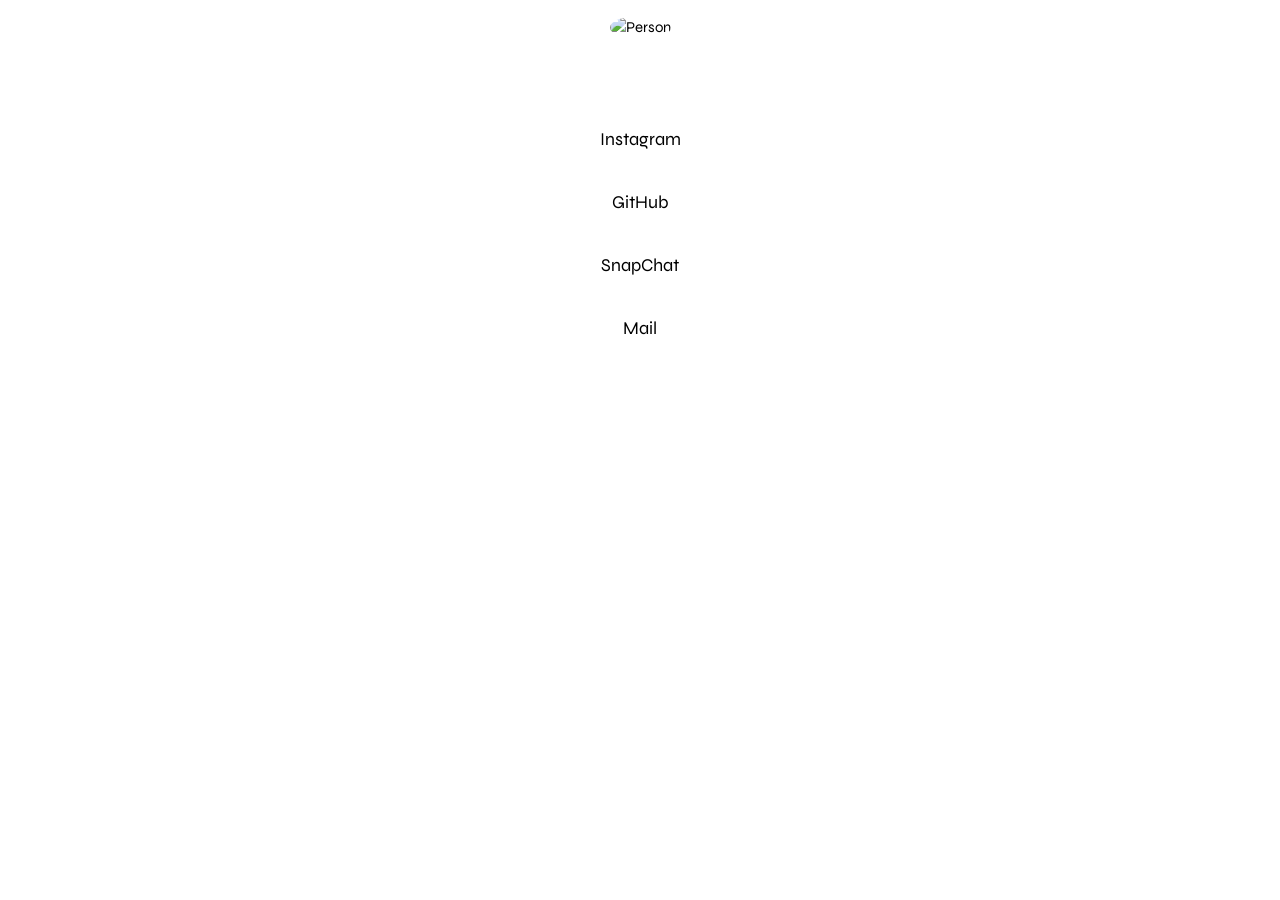
==== hh.html @ 782ab106 "Add files via upload" ====
<!DOCTYPE html>
<html lang="en">
  <head>
    <meta charset="utf-8" />
    <meta name="viewport" content="width=device-width, initial-scale=1" />
    <link rel="stylesheet" href="https://www.w3schools.com/w3css/4/w3.css" />
    <link rel="stylesheet" href="https://fonts.googleapis.com/css?family=Syne"/>
    <title>Madu</title>
    <style>
      body {
        background-image: url(https://images.unsplash.com/photo-1534796636912-3b95b3ab5986?ixlib=rb-1.2.1&ixid=MnwxMjA3fDB8MHxwaG90by1wYWdlfHx8fGVufDB8fHx8&auto=format&fit=crop&w=1742&q=80); /* The image used for background*/
        background-repeat: no-repeat; /* Do not repeat the image */
        background-position: center; /* Center the image */
        background-size: cover; /* Resize the background image to cover the entire container */
        font-family: "Syne", sans-serif;
      }

      .container {
        width: 100%;
        padding-right: 15px;
        padding-left: 15px;
        margin-right: auto;
        margin-left: auto;
      }

      .image-container {
        text-align: center;
        width: 100%;
      }

      .links-container {
        display: flex;
        flex-direction: column;
        justify-content: center;
        align-items: center;
        gap: 20px;
      }

      .link {
        min-width: 50% !important;
      }

      @media (min-width: 1200px) {
        .container {
          max-width: 1140px;
        }
      }
      @media (min-width: 992px) {
        .container {
          max-width: 960px;
        }
      }
      @media (min-width: 768px) {
        .container {
          max-width: 720px;
        }

        .link {
          width: 100%;
        }
      }
      @media (min-width: 576px) {
        .container {
          max-width: 540px;
        }
      }

      .w3-yellow,
      .w3-hover-purple:hover,
      .w3-text-black {
        color: rgb(0, 0, 0) !important;
        background-color: rgb(255, 255, 255) !important;
      }
    </style>
  </head>

  <body class="w3-white">
    <!-- Content container -->
    <div class="container">
      <!-- Image and name container. Change to your picture here. -->
      <div class="image-container">
        <img
          src="https://th.bing.com/th/id/R.b35215bb3be3ed577c5cea7d96d033c1?rik=PW%2fcw9Hfe2hBrA&pid=ImgRaw&r=0"
          class="w3-margin"
          alt="Person"
          max-width="100%"
          height="150px"
          style="border-radius: 50%"
        />

        <!-- Content. Add bio. -->
        <div class="w3-text-white">
          <p class="w3-large"><strong>Madu</strong></p>
        </div>

        <!-- Links section 1. Replace the # inside of the "" with your links. -->
        <div class="links-container">
          <a href="https://www.instagram.com/madu0__0?igsh=ZnNnMW45YXVhaHA3&utm_source=qr" class="w3-button w3-hover-pink w3-large w3-round-xlarge w3-yellow link" target="_blank">Instagram</a>
          <a href="https://github.com/Mvdu12" class="w3-button w3-hover-pink w3-large w3-round-xlarge w3-yellow link" target="_blank">GitHub</a>
          <a href="https://t.snapchat.com/FcBAg2YW" class="w3-button w3-hover-pink w3-large w3-round-xlarge w3-yellow link" target="_blank">SnapChat</a>
          <a href="mailto:mohd12abdu@gamil.com" class="w3-button w3-hover-pink w3-large w3-round-xlarge w3-yellow link" target="_blank">Mail</a>
        </div>
      </div>
    </div>

    <!-- Blog entry. Change the text and link to your most recent post. -->
    <div class="w3-content w3-padding-32 w3-center" style="padding-right: 10px; padding-left: 10px; max-width: 600px">
      <p class="w3-text-white"><strong>Create By Madu</strong></p>
      <h3 class="w3-text-white"></h3>
      <p class="w3-text-white">
        
      </p>
      <div class="w3-row">
        <div class="w3-col m8 s12">
          <p>
          </p>
        </div>
        <div class="w3-col m4 w3-hide-small">
          
        </div>
      </div>
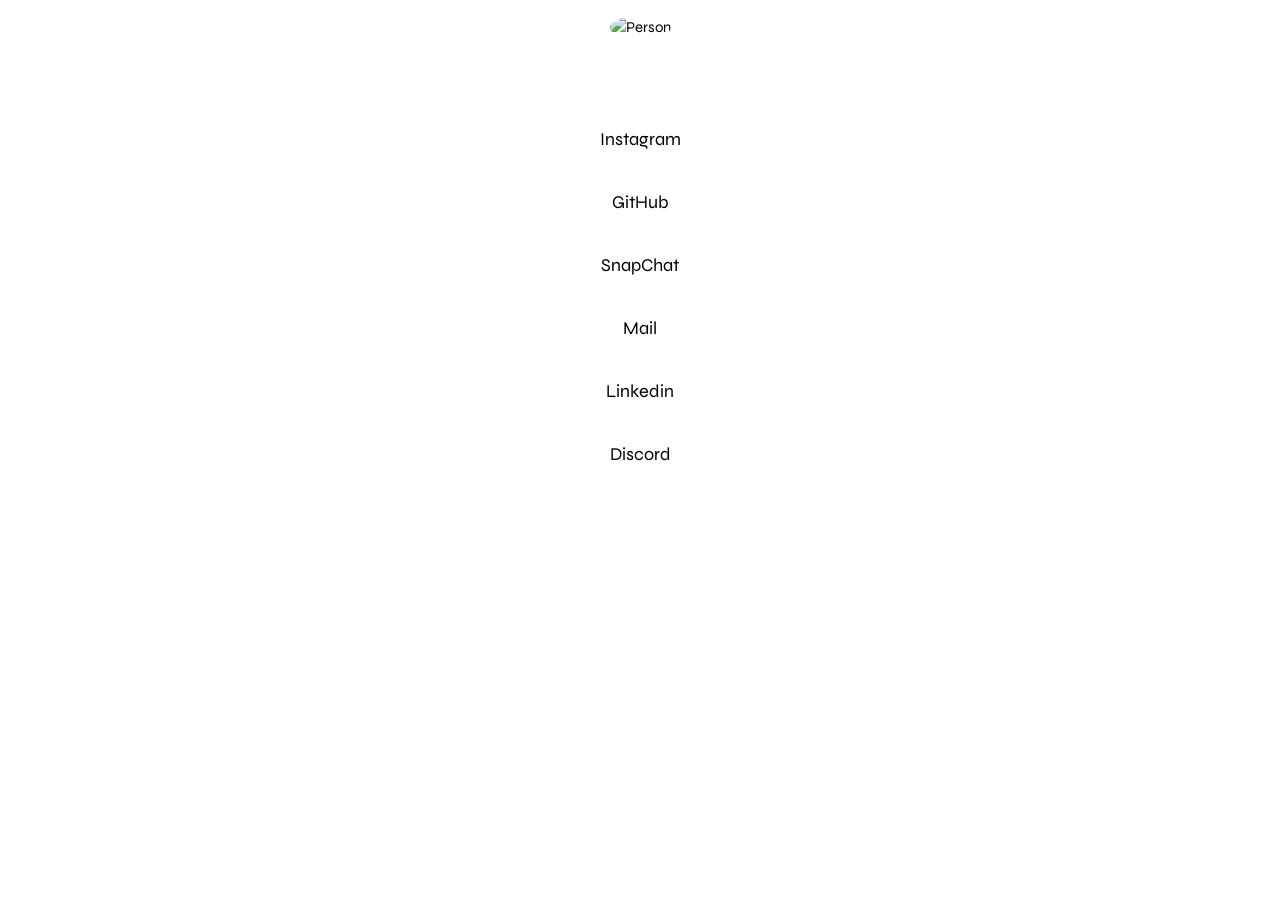
==== commit 23362819: "Update hh.html" ====
--- a/hh.html
+++ b/hh.html
@@ -99,6 +99,8 @@
           <a href="https://github.com/Mvdu12" class="w3-button w3-hover-pink w3-large w3-round-xlarge w3-yellow link" target="_blank">GitHub</a>
           <a href="https://t.snapchat.com/FcBAg2YW" class="w3-button w3-hover-pink w3-large w3-round-xlarge w3-yellow link" target="_blank">SnapChat</a>
           <a href="mailto:mohd12abdu@gamil.com" class="w3-button w3-hover-pink w3-large w3-round-xlarge w3-yellow link" target="_blank">Mail</a>
+          <a href="www.linkedin.com/in/madu12" class="w3-button w3-hover-pink w3-large w3-round-xlarge w3-yellow link" target="_blank">Linkedin</a>
+          <a href="https://discordapp.com/users/830460987785347122" class="w3-button w3-hover-pink w3-large w3-round-xlarge w3-yellow link" target="_blank">Discord</a>
         </div>
       </div>
     </div>
@@ -119,4 +121,4 @@
           
         </div>
       </div>
-     +     
